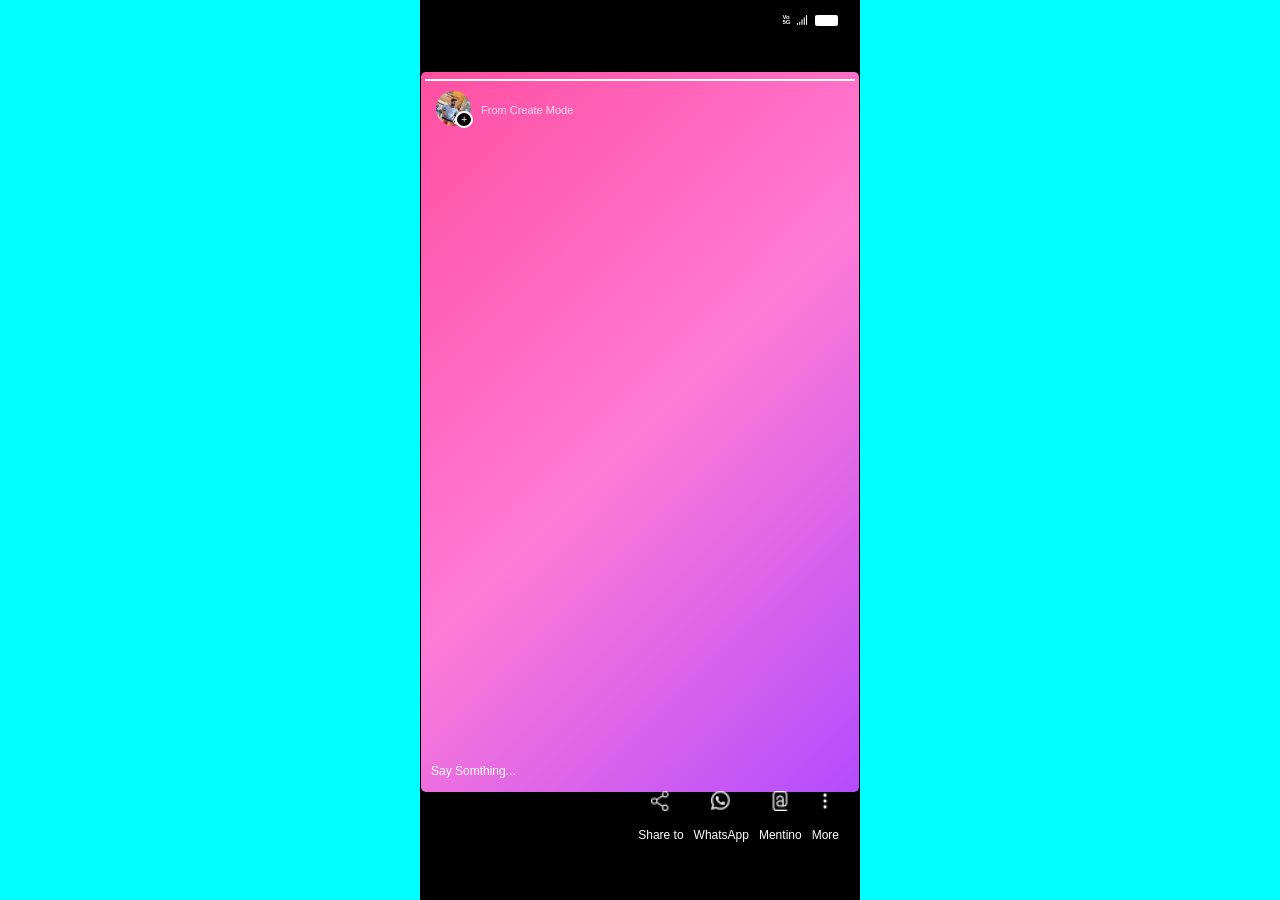
==== story.html @ ef6cf68b "Story Builder" ====
<!doctype html>
<html lang="en">
  <head>
    <meta charset="UTF-8" />
    <meta name="viewport" content="width=device-width, initial-scale=1.0" />
    <title>SS-Project</title>
    <link rel="stylesheet" href="style.css" />
  </head>
  <body>
    <div class="main-container">
      <div class="main-nav">
        <div class="sub-nav-element1">
          <span id="displayTime">5:23</span>
        </div>
        <div class="sub-nav2">
          <div class="sub-nav-element1">
            <div class="vo5g">Vo 5G</div>
          </div>
          <div class="sub-nav-element2 signal">
            <svg xmlns="http://www.w3.org/2000/svg" viewBox="0 0 640 640">
              <!--!Font Awesome Free v7.2.0 by @fontawesome - https://fontawesome.com License - https://fontawesome.com/license/free Copyright 2026 Fonticons, Inc.-->
              <path
                d="M552 120C552 106.7 541.3 96 528 96C514.7 96 504 106.7 504 120L504 520C504 533.3 514.7 544 528 544C541.3 544 552 533.3 552 520L552 120zM424 192C410.7 192 400 202.7 400 216L400 520C400 533.3 410.7 544 424 544C437.3 544 448 533.3 448 520L448 216C448 202.7 437.3 192 424 192zM344 312C344 298.7 333.3 288 320 288C306.7 288 296 298.7 296 312L296 520C296 533.3 306.7 544 320 544C333.3 544 344 533.3 344 520L344 312zM216 384C202.7 384 192 394.7 192 408L192 520C192 533.3 202.7 544 216 544C229.3 544 240 533.3 240 520L240 408C240 394.7 229.3 384 216 384zM112 448C98.7 448 88 458.7 88 472L88 520C88 533.3 98.7 544 112 544C125.3 544 136 533.3 136 520L136 472C136 458.7 125.3 448 112 448z"
              />
            </svg>
          </div>
          <div class="sub-nav-element3">
            <span id="displayBattery">70</span>
          </div>
        </div>
      </div>
      <section>
        <div class="main-content-container">
          <div class="sub-content-container">
            <div class="horizontal-line"></div>
            <div class="story-header">
              <div class="profile-section">
                <div class="profile-img">
                  <img id="displayProfile" src="images/png0.jpg" alt="profile" />
                  <span class="plus">+</span>
                </div>

                <div class="user-info">
                  <div class="top-row">
                    <span class="username" id="displayUsername">issaurabh.prajapati</span>
                    <span class="time" id="displayStoryTime">7s</span>
                  </div>
                  <span class="sub-text">From Create Mode</span>
                </div>
              </div>
            </div>
          </div>
        </div>
      </section>
      <section class="center-text">
        <div class="center-text-main">
          <h1 id="displayMainText" >Lorem ipsum dolor sit amet consectetur adipisicing elit.</h1>
        </div>
      </section>
      <section>
        <div class="lower-text">
            <span>Say Somthing...</span>
        </div>
        <div class="lower-symble">
            <div class="action">
                <div class="share symble"><img src="images/share.png" alt=""></div>
                <span>Share to</span>
            </div>
            <div class="action">
                <div class="whatsapp symble"><img src="images/whatsapp.png" alt=""></div>
                <span>WhatsApp</span>
            </div>
            <div class="action">
                <div class="mention symble"><img src="images/mention.png" alt=""></div>
                <span>Mentino</span>
            </div>
            <div class="action">
                <div class="more symble"><img src="images/three-dots.png" alt=""></div>
                <span>More</span>
            </div>
            
        </div>
      </section>
    </div>
    <script src="script.js"></script>
  </body>
</html>
---- style.css ----
:root {
  --primary-color: #ff007f;
  --secondary-color: #7928ca;
}
* {
    padding: 0px;
    margin: 0px;
}

body {
    background-color: aqua;
    font-family: 'Roboto', sans-serif;
}

.main-container {
    position: relative;
    background-color: black;
    border: 1px solid rgb(0, 0, 0);
    /* border-radius: 20px; */
    /* border: none; */
    max-width: 440px;
    height: 100vh;
    box-sizing: border-box;
    margin: auto;
    /* border-radius: 10px ; */

}
.main-nav{
    display: flex;
    flex-direction: row;
    justify-content: space-between;
    align-items: stretch;
    margin: 10px 20px;
    position: relative;
    /* gap: 2em; */
}
#displayTime{
    color: white;
    font-size: 12px;
    font-weight: 550;
    font-family: 'Roboto', sans-serif;
}

.sub-nav2{
    display: flex;
    flex-direction: row;
    justify-content: space-between;
    align-items: center;
    gap: 5px;
}
.sub-nav-element1 {
    display: flex;
    flex-direction: column;
    justify-content: center;
    align-items: center;
    width: 7px;
    height: 15px;
    gap: 0px;
    line-height: 0.8;
}
.vo5g{
    font-size: 6px;
    /* height: 8px; */
    font-weight: bold;
    color: white;
    font-family: 'Roboto', sans-serif;
}
.sub-nav-element2 {
    /* height: 9px; */
    width: 14px;
    fill: white;
    position: relative;
    bottom: -2px;
    /* background-color: white; */
}
.sub-nav-element3 {
    display: flex;
    justify-content: center;
    align-items: center;
    height: 11px;
    width: 23px;
    background-color: white;
    color: black;
    border-radius: 3px;
    border: 1px solid black;
    font-weight: bold;
    font-family: 'Roboto', sans-serif;
}
.sub-nav-element3>span{
    font-size: 9px;
}

.main-content-container{
   /* display: flex;
   flex: row;
   justify-content: center;
   align-items: center;
   height: 80vh; */
}
.sub-content-container{
    position: relative;
    top: 33px;
    background: linear-gradient(135deg, #ff4fa1, #ff7bd5, #b44cff);
    width: 100%;
    height: 80vh;
    border-radius: 5px;
    /* margin: 0px auto; */
}
.horizontal-line{
    position: relative;
    top: 7px;
    margin: auto;
    width: 98%;
    height: 2px;
    background-color: white;
}

/* username,image,sub text, time */

/* body{
  margin: 0;
  font-family: 'Roboto', sans-serif;
  background-color: rgb(144, 79, 79);
} */

.story-header{
  padding: 17px 15px;
  color: white;
}

.profile-section{
  display: flex;
  align-items: center;
}

.profile-img{
  position: relative;
  width: 35px;
  height: 35px;
  margin-right: 10px;
}

.profile-img img{
  width: 100%;
  height: 100%;
  border-radius: 50%;
  object-fit: cover;
}

.plus{
  position: absolute;
  bottom: -2px;
  right: -2px;
  background: black;
  color: white;
  border-radius: 50%;
  font-size: 10px;
  padding: 1px 4px;
  border: 2px solid white;
}

.user-info{
  display: flex;
  flex-direction: column;
  gap: 2px;
}

.top-row{
  display: flex;
  align-items: center;
  gap: 6px;
}

.username{
  font-weight: 600;
  font-size: 13px;
}

.time{
  font-size: 13px;
  opacity: 0.8;
}

.sub-text{
  font-size: 11px;
  opacity: 0.8;
}

/* center text css */
.center-text{
    position: relative;
    display: flex;
    align-items: center;
    justify-content: center;
    /* background-color: red; */
    bottom: 35%;
}
.center-text-main{
    position: absolute;
    /* background-color: blue; */
    padding: 0px 35px;
    text-wrap: wrap;
    /* word-wrap: wrap; */
}
.center-text-main h1{
    color: white;
    font-size: 28px;
    font-weight: 500;
    line-height: 1.4;
    font-family: Arial, sans-serif;
}

/* lower-symble css... */

.lower-text{
    color: white;
    font-size: 12px;
    position: relative;
    margin-left: 10px;
    bottom: -5px;
}
.lower-symble{
    position: relative;
    bottom: -18px;
    display: flex;
    flex-direction: row;
    justify-content: flex-end;
    align-items: center;
    gap: 10px;
    margin-right: 20px;
}
.symble{
    width: 20px;
    height: 20px;
    /* color: white; */
    /* background-color: white; */
}
.symble img{
    width: 20px;
    height: 20px;
}

.action{
    display: flex;
    flex-direction: column;
    justify-content: center;
    align-items: center;
    gap: 17px;
}

.action span{
    color: white;
    font-size: 12px;
}
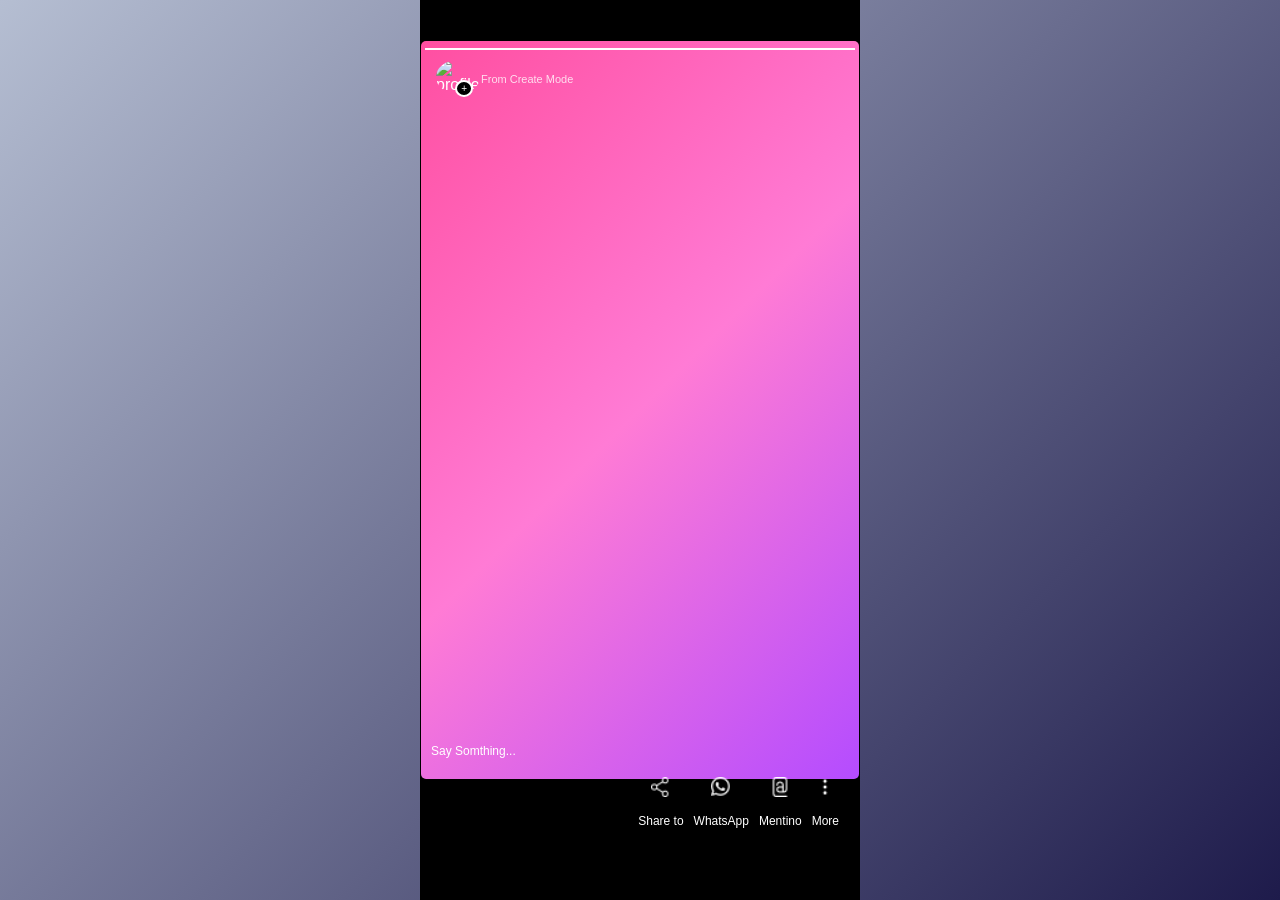
==== commit eaea8d7a: "Updated story builder validation and UI fixes" ====
--- a/story.html
+++ b/story.html
@@ -8,41 +8,23 @@
   </head>
   <body>
     <div class="main-container">
-      <div class="main-nav">
-        <div class="sub-nav-element1">
-          <span id="displayTime">5:23</span>
-        </div>
-        <div class="sub-nav2">
-          <div class="sub-nav-element1">
-            <div class="vo5g">Vo 5G</div>
-          </div>
-          <div class="sub-nav-element2 signal">
-            <svg xmlns="http://www.w3.org/2000/svg" viewBox="0 0 640 640">
-              <!--!Font Awesome Free v7.2.0 by @fontawesome - https://fontawesome.com License - https://fontawesome.com/license/free Copyright 2026 Fonticons, Inc.-->
-              <path
-                d="M552 120C552 106.7 541.3 96 528 96C514.7 96 504 106.7 504 120L504 520C504 533.3 514.7 544 528 544C541.3 544 552 533.3 552 520L552 120zM424 192C410.7 192 400 202.7 400 216L400 520C400 533.3 410.7 544 424 544C437.3 544 448 533.3 448 520L448 216C448 202.7 437.3 192 424 192zM344 312C344 298.7 333.3 288 320 288C306.7 288 296 298.7 296 312L296 520C296 533.3 306.7 544 320 544C333.3 544 344 533.3 344 520L344 312zM216 384C202.7 384 192 394.7 192 408L192 520C192 533.3 202.7 544 216 544C229.3 544 240 533.3 240 520L240 408C240 394.7 229.3 384 216 384zM112 448C98.7 448 88 458.7 88 472L88 520C88 533.3 98.7 544 112 544C125.3 544 136 533.3 136 520L136 472C136 458.7 125.3 448 112 448z"
-              />
-            </svg>
-          </div>
-          <div class="sub-nav-element3">
-            <span id="displayBattery">70</span>
-          </div>
-        </div>
-      </div>
-      <section>
+      
+      <section>    
         <div class="main-content-container">
           <div class="sub-content-container">
             <div class="horizontal-line"></div>
             <div class="story-header">
               <div class="profile-section">
                 <div class="profile-img">
-                  <img id="displayProfile" src="images/png0.jpg" alt="profile" />
+                  <!-- profile image removed -->
+                  <img id="displayProfile" src="" alt="profile" /> 
+
                   <span class="plus">+</span>
                 </div>
 
                 <div class="user-info">
                   <div class="top-row">
-                    <span class="username" id="displayUsername">issaurabh.prajapati</span>
+                    <span class="username" id="displayUsername">alex_walker</span>
                     <span class="time" id="displayStoryTime">7s</span>
                   </div>
                   <span class="sub-text">From Create Mode</span>
@@ -54,7 +36,7 @@
       </section>
       <section class="center-text">
         <div class="center-text-main">
-          <h1 id="displayMainText" >Lorem ipsum dolor sit amet consectetur adipisicing elit.</h1>
+          <h1 id="displayMainText" >Lorem ipsum dolor sit amet consectetur ipsum dolor sit adipisicing elit.</h1>
         </div>
       </section>
       <section>
@@ -82,6 +64,8 @@
         </div>
       </section>
     </div>
+
     <script src="script.js"></script>
+
   </body>
 </html>
--- a/style.css
+++ b/style.css
@@ -8,7 +8,7 @@
 }
 
 body {
-    background-color: aqua;
+    background: linear-gradient(135deg, #b5bed2 0%, #1e1b4b 100%);
     font-family: 'Roboto', sans-serif;
 }
 
@@ -74,7 +74,7 @@
     /* background-color: white; */
 }
 .sub-nav-element3 {
-    display: flex;
+    /* display: flex;
     justify-content: center;
     align-items: center;
     height: 11px;
@@ -84,7 +84,7 @@
     border-radius: 3px;
     border: 1px solid black;
     font-weight: bold;
-    font-family: 'Roboto', sans-serif;
+    font-family: 'Roboto', sans-serif; */
 }
 .sub-nav-element3>span{
     font-size: 9px;
@@ -99,10 +99,10 @@
 }
 .sub-content-container{
     position: relative;
-    top: 33px;
+    top: 40px;
     background: linear-gradient(135deg, #ff4fa1, #ff7bd5, #b44cff);
     width: 100%;
-    height: 80vh;
+    height: 82vh;
     border-radius: 5px;
     /* margin: 0px auto; */
 }
@@ -192,6 +192,7 @@
     display: flex;
     align-items: center;
     justify-content: center;
+    /* text-align: center; */
     /* background-color: red; */
     bottom: 35%;
 }
@@ -200,6 +201,7 @@
     /* background-color: blue; */
     padding: 0px 35px;
     text-wrap: wrap;
+    text-align: center;
     /* word-wrap: wrap; */
 }
 .center-text-main h1{
@@ -221,7 +223,7 @@
 }
 .lower-symble{
     position: relative;
-    bottom: -18px;
+    bottom: -24px;
     display: flex;
     flex-direction: row;
     justify-content: flex-end;
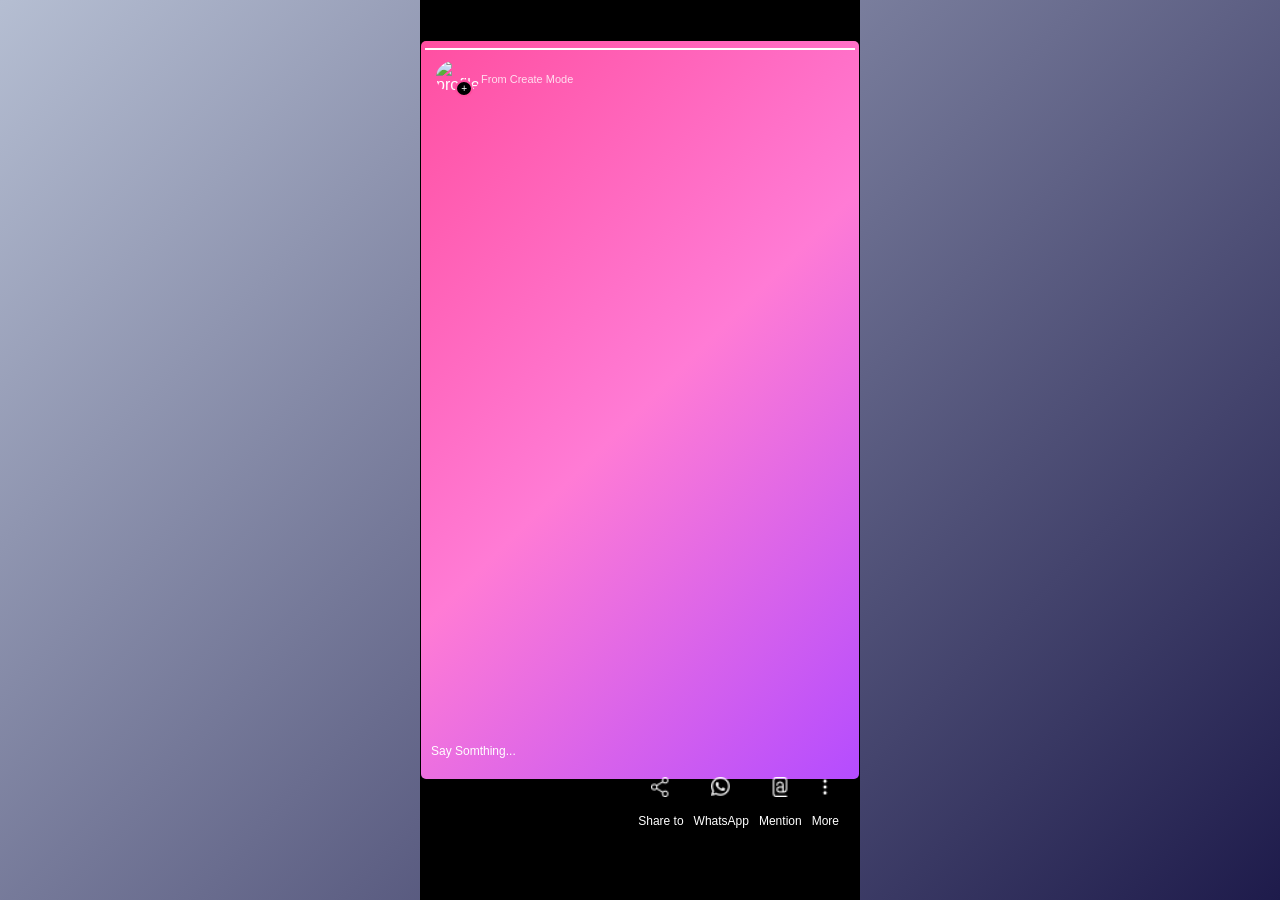
==== commit 7c8b40d3: "Normal editing" ====
--- a/story.html
+++ b/story.html
@@ -54,7 +54,7 @@
             </div>
             <div class="action">
                 <div class="mention symble"><img src="images/mention.png" alt=""></div>
-                <span>Mentino</span>
+                <span>Mention</span>
             </div>
             <div class="action">
                 <div class="more symble"><img src="images/three-dots.png" alt=""></div>
--- a/style.css
+++ b/style.css
@@ -1,6 +1,7 @@
 :root {
   --primary-color: #ff007f;
   --secondary-color: #7928ca;
+  --plusborder-color:linear-gradient(135deg, #ff4fa1, #ff7bd5, #b44cff);
 }
 * {
     padding: 0px;
@@ -145,6 +146,7 @@
   height: 100%;
   border-radius: 50%;
   object-fit: cover;
+  
 }
 
 .plus{
@@ -156,7 +158,8 @@
   border-radius: 50%;
   font-size: 10px;
   padding: 1px 4px;
-  border: 2px solid white;
+  border: 2px solid #ff4fa1;
+  
 }
 
 .user-info{
